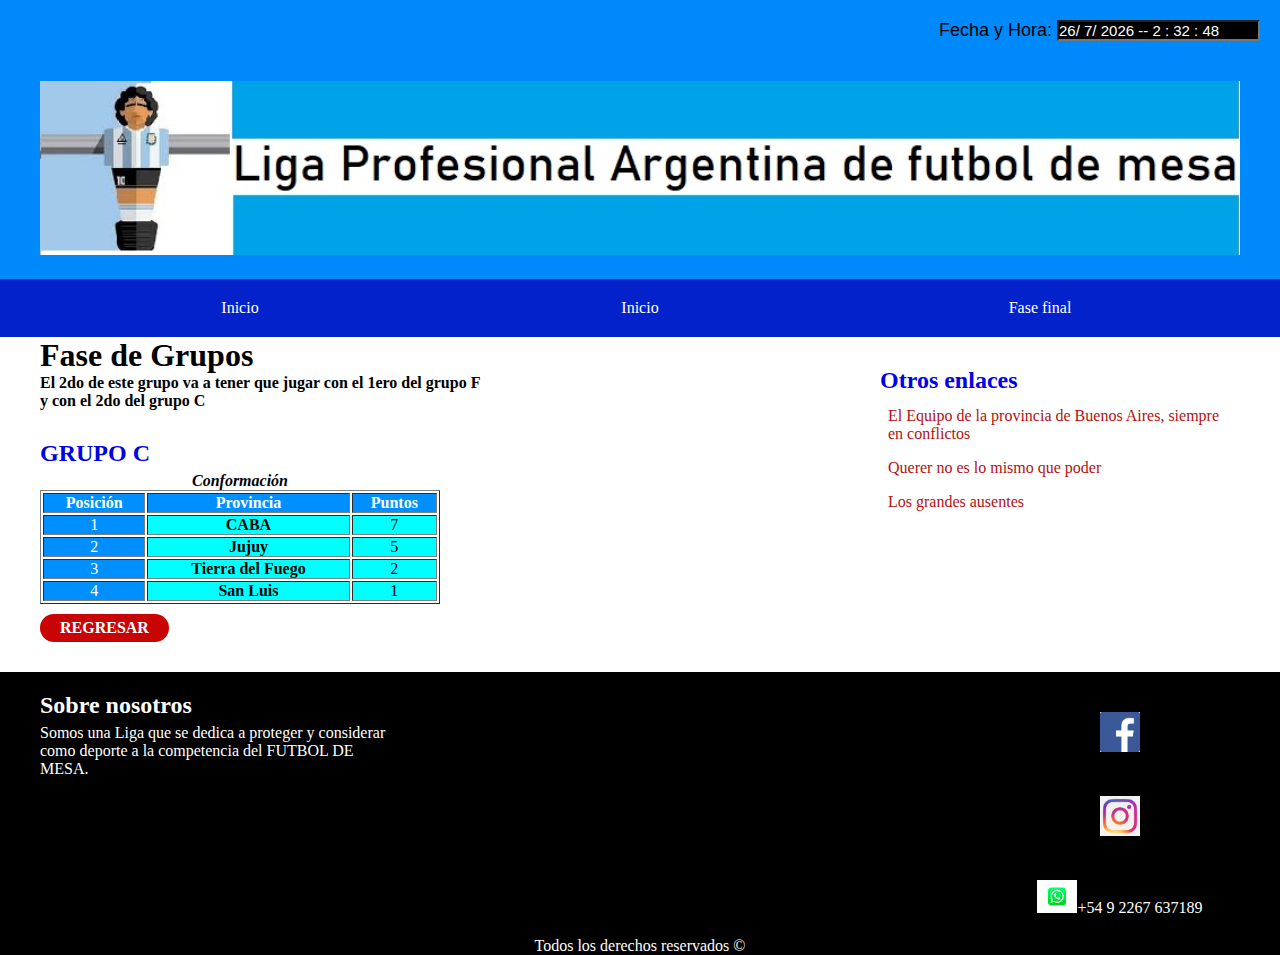
==== GrupoC.html @ 6624b1eb "V1" ====
<!DOCTYPE html>
<html lang="en">

<head>
    <meta charset="UTF-8">
    <meta name="viewport" content="width=device-width, initial-scale=1.0">
    <title>Liga Profesional Argentina del Futbol de Mesa</title>
    <link rel="stylesheet" href="https://cdn.jsdelivr.net/npm/bootstrap@4.5.3/dist/css/bootstrap.min.css" integrity="sha384-TX8t27EcRE3e/ihU7zmQxVncDAy5uIKz4rEkgIXeMed4M0jlfIDPvg6uqKI2xXr2" crossorigin="anonymous">
    <link rel="stylesheet" href="css/estilos.css">

</head>

<body onload="mueveReloj()">

    <!--Hora:-->
    <form name="form_reloj">
        <p align="right">Fecha y Hora: <input type="text" name="reloj" size="20" style="background-color : Black; color : White; font-family : Verdana, Arial, Helvetica; font-size : 15px"> </p>
    </form>
    <header>
        <div class="contenedor">
            <div class="logo">
                <img src="imagenes/Logo.jpg" alt="logoLiga">
            </div>
        </div> <!-- Fin del contenedor-->
    </header>
    <div class="navegacion">
        <nav>
            <ul>
                <li><a href="#">Inicio</a></li>
                <li><a href="index.html">Inicio</a></li>
                    <ul>
                        <li><a href="GrupoA.html">Grupo A</a></li>
                        <li><a href="GrupoB.html">Grupo B</a></li>
                        <li><a href="GrupoC.html">Grupo C</a></li>
                        <li><a href="GrupoD.html">Grupo D</a></li>
                        <li><a href="GrupoE.html">Grupo E</a></li>
                        <li><a href="GrupoF.html">Grupo F</a></li>
                    </ul>
                </li>
                <li><a href="#">Fase final</a>
                    <ul>
                        <li><a href="GRUPOOCF.html">Octavos de final</a></li>
                        <li><a href="GRUPOCUF.html">Semifinales</a></li>
                        <li><a href="GRUPOFI.html">Final</a></li>
                    </ul>
                </li>
            </ul>
        </nav>
    </div>
    <!-- COMIENZA MI CONTENIDO -->
    <div class="contenido contenedor">
        <main>
            <h1>Fase de Grupos</h1>
            <h4>El 2do de este grupo va a tener que jugar con el 1ero del grupo F </h4>
            <h4>y con el 2do del grupo C</h4>
            <article>
                <h2>GRUPO C</h2>
                <table border="1" width=400>
                    <caption> <i><b>Conformación</i></b></caption>  
                      <thead><!-- Encabezado de la tabla-->
                          <tr>
                            <th bgcolor="#008FFF"><font color="white">Posición</font></th>
                            <th bgcolor="#008FFF"><font color="white">Provincia</font></th>
                            <th bgcolor="#008FFF"><font color="white">Puntos</font></th>
                          </tr>
                      </thead>
                      <tbody> <!--Cuerpo de la tabla-->
                          <tr>
                               <!--Rowspan para no repetir el número 1 fila de abajo-->
                               <td bgcolor="#008FFF" align="center"><font color="white">1</font></td>
                               <td bgcolor="#00FFFF" align="center"><b>CABA</b></td>
                               <td bgcolor="#00FFFF" align="center">7</td>
                          </tr>
                          <tr>
                             <!--Rowspan para no repetir el número 2 fila de abajo-->
                             <td bgcolor="#008FFF" align="center"><font color="white">2</font></td>
                             <td bgcolor="#00FFFF" align="center"><b>Jujuy</b></td> 
                             <td bgcolor="#00FFFF" align="center">5</td>
                          </tr>
                          <tr>
                             <!--Rowspan para no repetir el número 3 fila de abajo-->
                             <td bgcolor="#008FFF" align="center"><font color="white">3</font></td>
                             <td bgcolor="#00FFFF" align="center"><b>Tierra del Fuego</b></td>
                             <td bgcolor="#00FFFF" align="center">2</td>
                          </tr>
                          <tr>
                             <!--Rowspan para no repetir el número 4 fila de abajo-->
                             <td bgcolor="#008FFF" align="center"><font color="white">4</font></td>
                             <td bgcolor="#00FFFF" align="center"><b>San Luis</b></td>
                             <td bgcolor="#00FFFF" align="center">1</td>
                          </tr>
                       </tbody>
                </table>
                <a href="index.html" class="boton">Regresar</a>
            </article>
        </main>
        <aside class="sidebar">
            <h2>Otros enlaces</h2>
            <ul>
                <li><a href="OtroEnl1.html">El Equipo de la provincia de Buenos Aires, siempre en conflictos</a></li>
                <li><a href="OtroEnl2.html">Querer no es lo mismo que poder</a></li>
                <li><a href="OtroEnl3.html">Los grandes ausentes</a></li>
            </ul>
        </aside>
    </div> <!-- Fin contenido-->
    <!-- COMIENZA MI FOOTER -->
    <footer>
        <div class="contenedor">
            <div class="nosotros">
                <h2>Sobre nosotros</h2>
                <p>Somos una Liga que se dedica a proteger y considerar como deporte a la competencia del FUTBOL DE MESA.</p>
            </div>
            <div class="menu">
                <nav>
                    <ul>
                        <li><a href="https://www.facebook.com/"> <img src="imagenes/faceBook.png" alt="faceBook" style="width:20%"></a></li>
                        <li><a href="https://www.instagram.com/"> <img src="imagenes/InstaGram.png" alt="InstaGram" style="width:20%"></a></li>
                        <li><a href="#"><img src="imagenes/WhatsApp.png" alt="InstaGram" style="width:20%">+54 9 2267 637189</a></li>
                    </ul>
                </nav>
            </div> <!-- Fin del menu-->
        </div> <!-- Fin del contenedor-->
        <p class="copyright">Todos los derechos reservados &copy;</p>
    </footer>
    <script src="javascript/main.js"></script>
    <script src="https://code.jquery.com/jquery-3.5.1.slim.min.js" integrity="sha384-DfXdz2htPH0lsSSs5nCTpuj/zy4C+OGpamoFVy38MVBnE+IbbVYUew+OrCXaRkfj" crossorigin="anonymous"></script>
    <script src="javascript/main.js"></script>
</body>

</html>
---- css/estilos.css ----
html{
    box-sizing: border-box;
}

*, *:before, *:after {
    box-sizing: inherit;
}
/* Saca las viñetas */
*{
    margin: 0;
    padding: 0;
}

body{
    font-family: Georgia, 'Times New Roman', Times, serif;
}
body form p{
    font-family: 'Franklin Gothic Medium', 'Arial Narrow', Arial, sans-serif;
    font-size: large;
    padding: 20px;
    background-color: rgb(0, 137, 250);
}

header{
    padding: 20px 0;
    background-color: rgb(0, 137, 250);
}

/* HEADER */

.logo img{
    width: 1200px;
}

div.contenedor{
    width: 1200px;
    margin: 0 auto;
}
.navegacion{
    background-color: rgb(4, 34, 204);
}

nav{
    width: 1200px;
    margin: 0 auto;
    position: relative;
}

nav ul{
    list-style: none;
}

nav ul::after{
    content:'' ;
    display: block;
    clear: both;
}

nav > ul > li{
    float: left;
}

/* -- Menú Principal Inicio Fase de Grupos Fase Final -- */
nav ul li a{
    display: inline-block;
    width: 400px;
    color: white;
    text-decoration: none;
    text-align: center;
    padding: 20px;
}


nav ul li a:hover{
    background-color: rgb(224,224, 224);
    color: rgb(4, 34, 204)
}

nav ul ul{
    position: absolute;
    top: 100%;
    background-color: rgba(2, 2, 221, 0.746);
    display: none;
}


nav ul li:hover > ul{
    display: block;
}


/* CONTENIDO */

div.contenido::after{
    content: '';
    display: block;
    clear: both;
}

main{
    width: 70%;
    float: left;
    padding-right: 40px;
}

aside{
    float:right;
    width: 30%;
    margin-top: 30px;
}

article{
    margin-top: 30px;
}

h2{
    color: rgb(1,1,230);
    margin-bottom: 5px;
}

article img{
    float: left;
    width: 300px;
    margin-right: 30px;
}

article p{
    line-height: 2;
    text-align: justify;
}

.boton{
    background-color: rgb(200,4,4);
    padding: 5px 20px;
    display: inline-block;
    margin-top: 10px;
    font-weight: bold;
    color: white;
    text-transform: uppercase;
    text-decoration: none;
    border-radius: 10cm;
}

aside ul{
    list-style: none;
}

aside ul li{
    padding: 8px 10px 8px 8px
}

aside ul li:hover{
    background-color: rgb(0,0,177);
    cursor: pointer;
    border-radius: 5cm;
}

aside ul li a{
    color: rgb(179, 17, 17);
    text-decoration: none;
}

aside ul li:hover a{
    color: rgb(216, 216, 216)
}

/* FOOTER */
footer{
    background-color: black;
    padding-top: 20px;
    margin-top: 30px;
}

footer h2{
    color: white;
}

footer .contenedor::after{
    content: '';
    display: block;
    clear: both;
}

footer div.nosotros{
    float:left;
    width: 30%;
    color: white;
}

div.menu{
    float: right;
    width: 20%;
    text-align: center;
}

footer nav{
    width: auto;
}

footer nav ul li a{
    width: auto;
}

p.copyright{
    padding: 20 0;
    text-align: center;
    color:white;
}
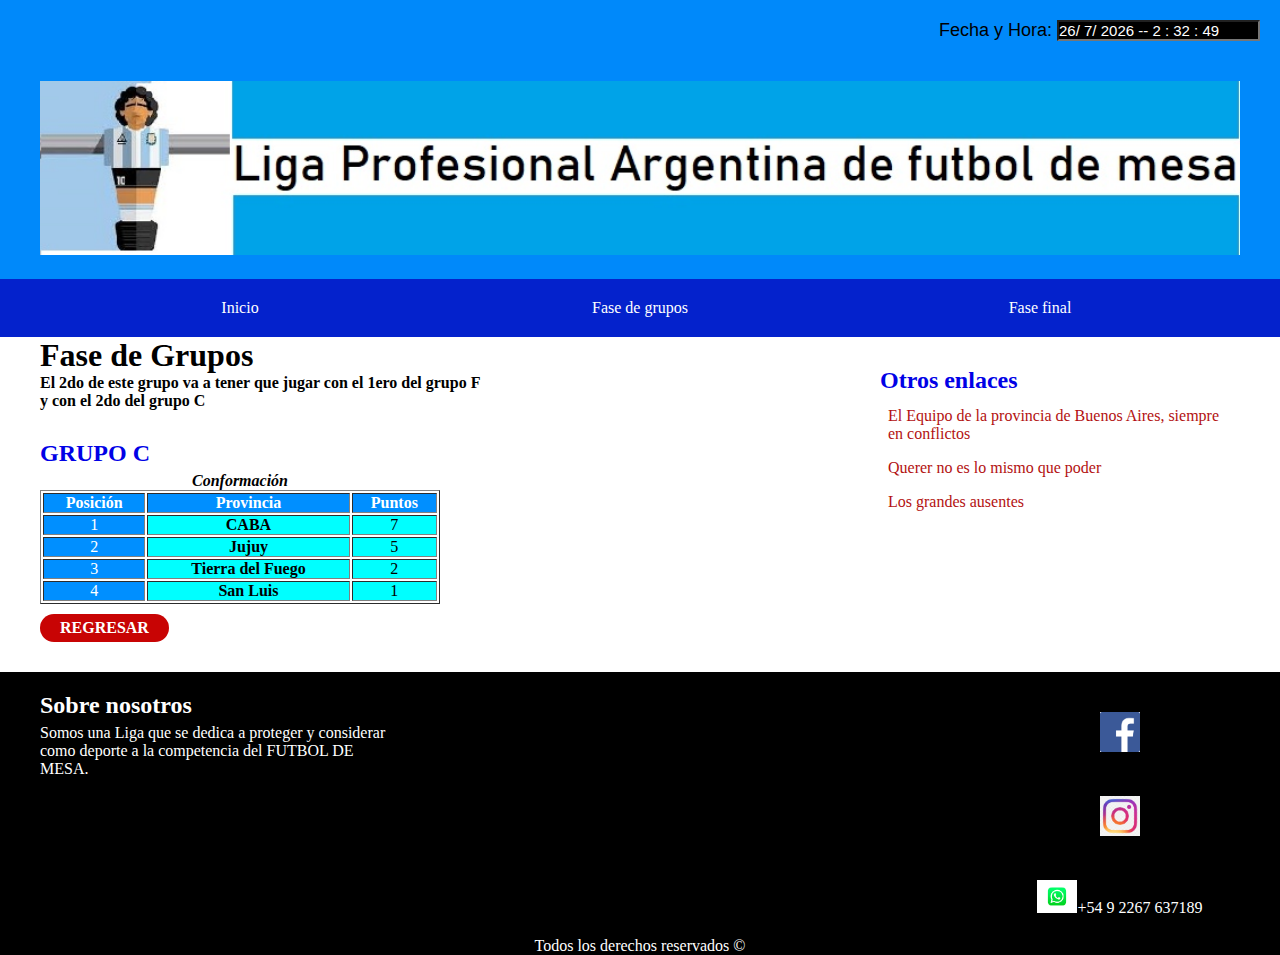
==== commit f0418f11: "Update GrupoC.html" ====
--- a/GrupoC.html
+++ b/GrupoC.html
@@ -26,8 +26,8 @@
     <div class="navegacion">
         <nav>
             <ul>
-                <li><a href="#">Inicio</a></li>
                 <li><a href="index.html">Inicio</a></li>
+                <li><a href="#">Fase de grupos</a></li>
                     <ul>
                         <li><a href="GrupoA.html">Grupo A</a></li>
                         <li><a href="GrupoB.html">Grupo B</a></li>
@@ -127,4 +127,4 @@
     <script src="javascript/main.js"></script>
 </body>
 
-</html>+</html>
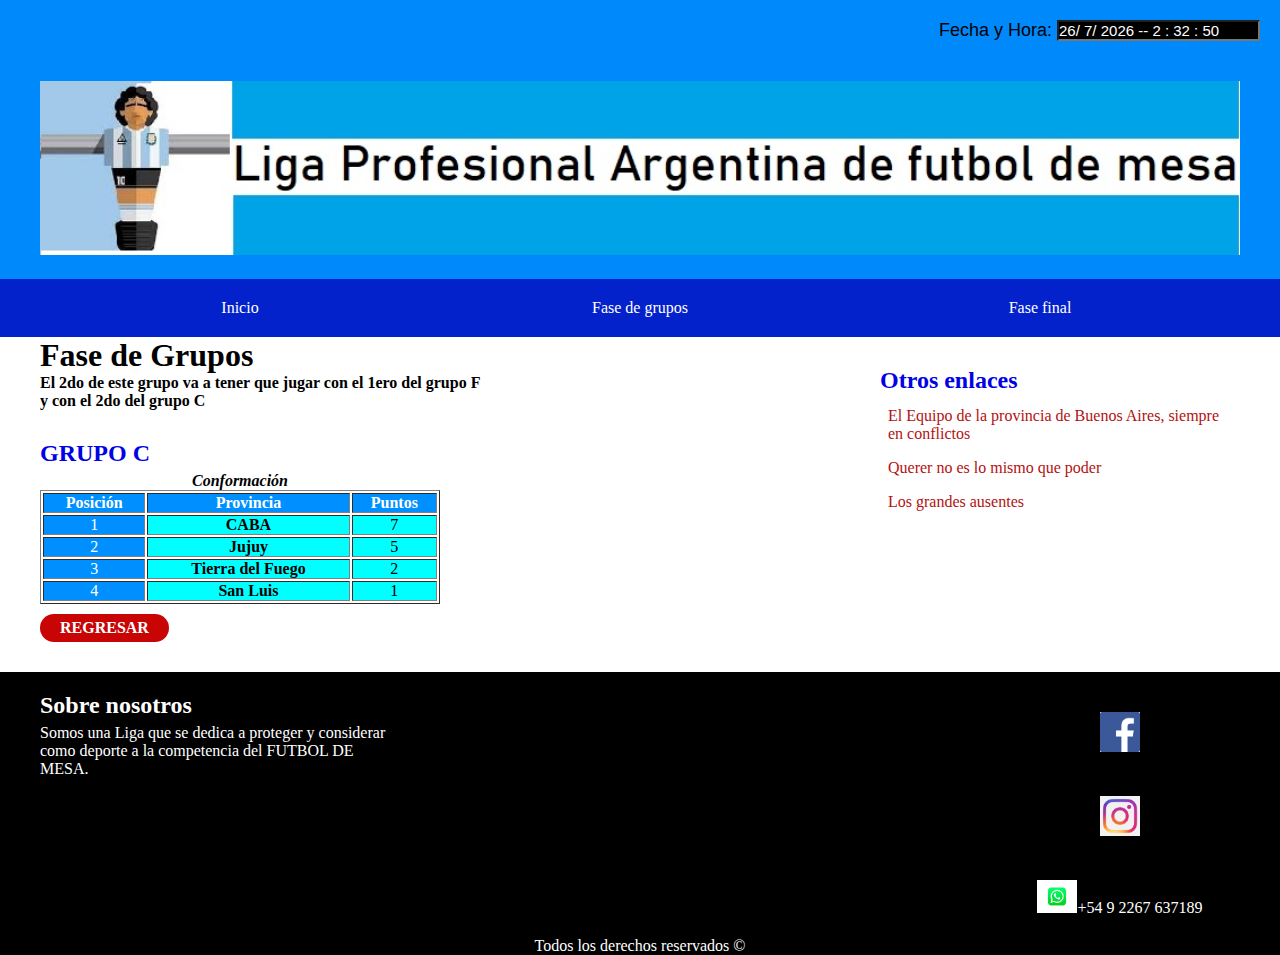
==== commit 3bd2ad4d: "Update GrupoC.html" ====
--- a/GrupoC.html
+++ b/GrupoC.html
@@ -27,7 +27,7 @@
         <nav>
             <ul>
                 <li><a href="index.html">Inicio</a></li>
-                <li><a href="#">Fase de grupos</a></li>
+                <li><a href="#">Fase de grupos</a>
                     <ul>
                         <li><a href="GrupoA.html">Grupo A</a></li>
                         <li><a href="GrupoB.html">Grupo B</a></li>
